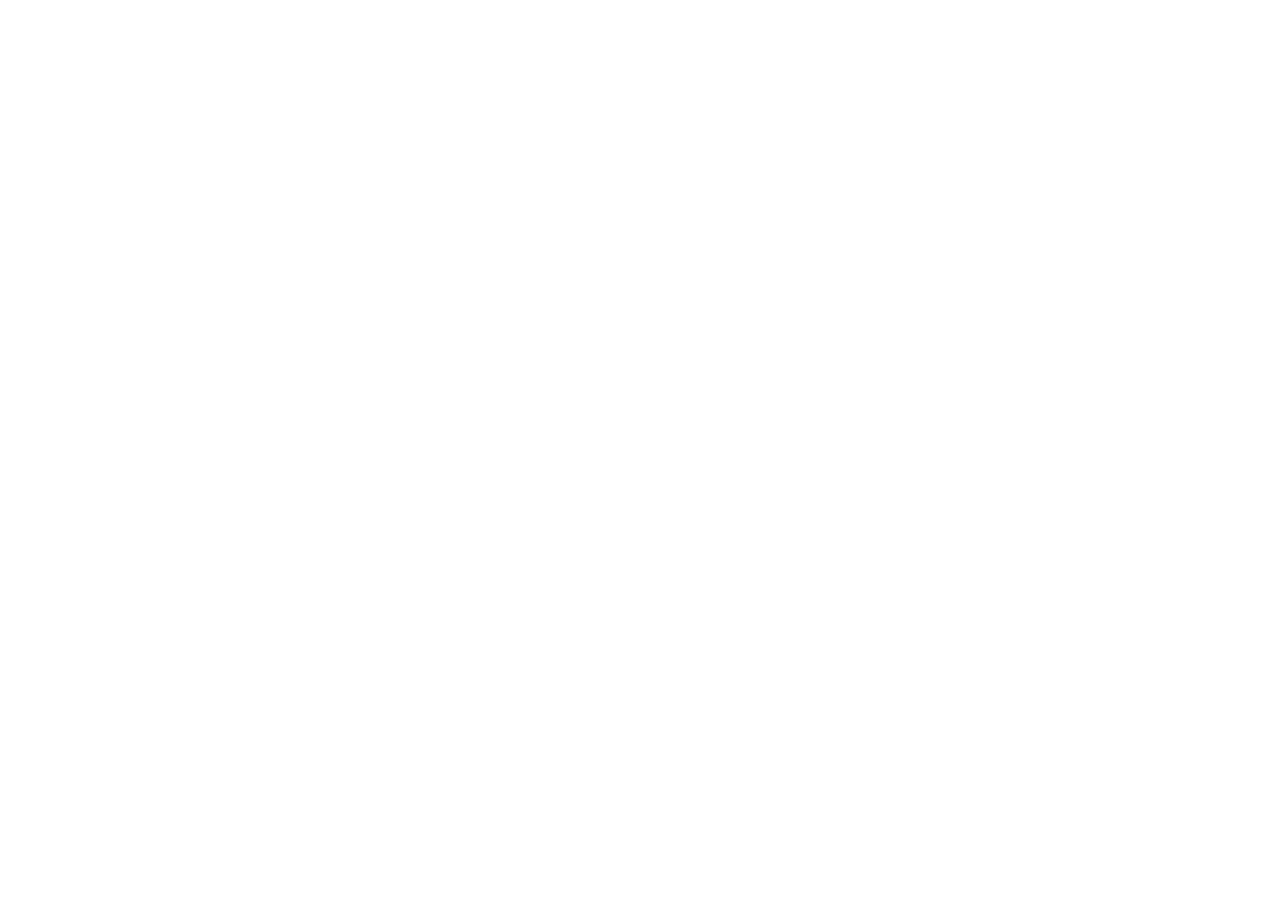
==== csv.html @ 7559186d "Update csv.html" ====
<!DOCTYPE html>
<html lang="en">
<head>
<meta charset="UTF-8">
<meta name="viewport" content="width=device-width, initial-scale=1.0">
<title>JSON to CSV Converter</title>
</head>
<body>
<script>
var JSONSources = ['data1.json', 'data2.json', 'data3.json', 'data4.json', 'data5.json', 'data6.json'];

function fetchDataAndConvertToCSV(url) {
    return new Promise((resolve, reject) => {
        var xhr = new XMLHttpRequest();
        xhr.onreadystatechange = function() {
            if (xhr.readyState === 4) {
                if (xhr.status === 200) {
                    var data = JSON.parse(xhr.responseText);
                    var csvContent = '"Word","Meaning","Synonym","Antonym","Sentence","Pronunciation"\n';
                    data.words.forEach(word => {
                        // Enclose all column values in double quotes
                        var wordValue = `"${word.word}"`;
                        var meaningValue = `"${word.meaning}"`;
                        var synonymValue = `"${word.synonym}"`;
                        var antonymValue = `"${word.antonym}"`;
                        var sentenceValue = `"${word.sentence}"`;
                        var pronunciationValue = `"${word.pronunciation}"`;
                        csvContent += `${wordValue},${meaningValue},${synonymValue},${antonymValue},${sentenceValue},${pronunciationValue}\n`;
                    });
                    resolve(csvContent);
                } else {
                    reject(new Error('Failed to fetch data from ' + url));
                }
            }
        };
        xhr.open('GET', url, true);
        xhr.send();
    });
}

function downloadCSV(csvContent, filename) {
    var blob = new Blob([csvContent], { type: 'text/csv' });
    if (window.navigator.msSaveOrOpenBlob) {
        window.navigator.msSaveBlob(blob, filename);
    } else {
        var elem = window.document.createElement('a');
        elem.href = window.URL.createObjectURL(blob);
        elem.download = filename;
        document.body.appendChild(elem);
        elem.click();
        document.body.removeChild(elem);
    }
}

window.onload = function() {
    Promise.all(JSONSources.map(fetchDataAndConvertToCSV))
        .then(csvContents => {
            var combinedCSV = csvContents.join('');
            downloadCSV(combinedCSV, 'combined_data.csv');
        })
        .catch(error => {
            console.error('Error:', error);
        });
};
</script>
</body>
</html>
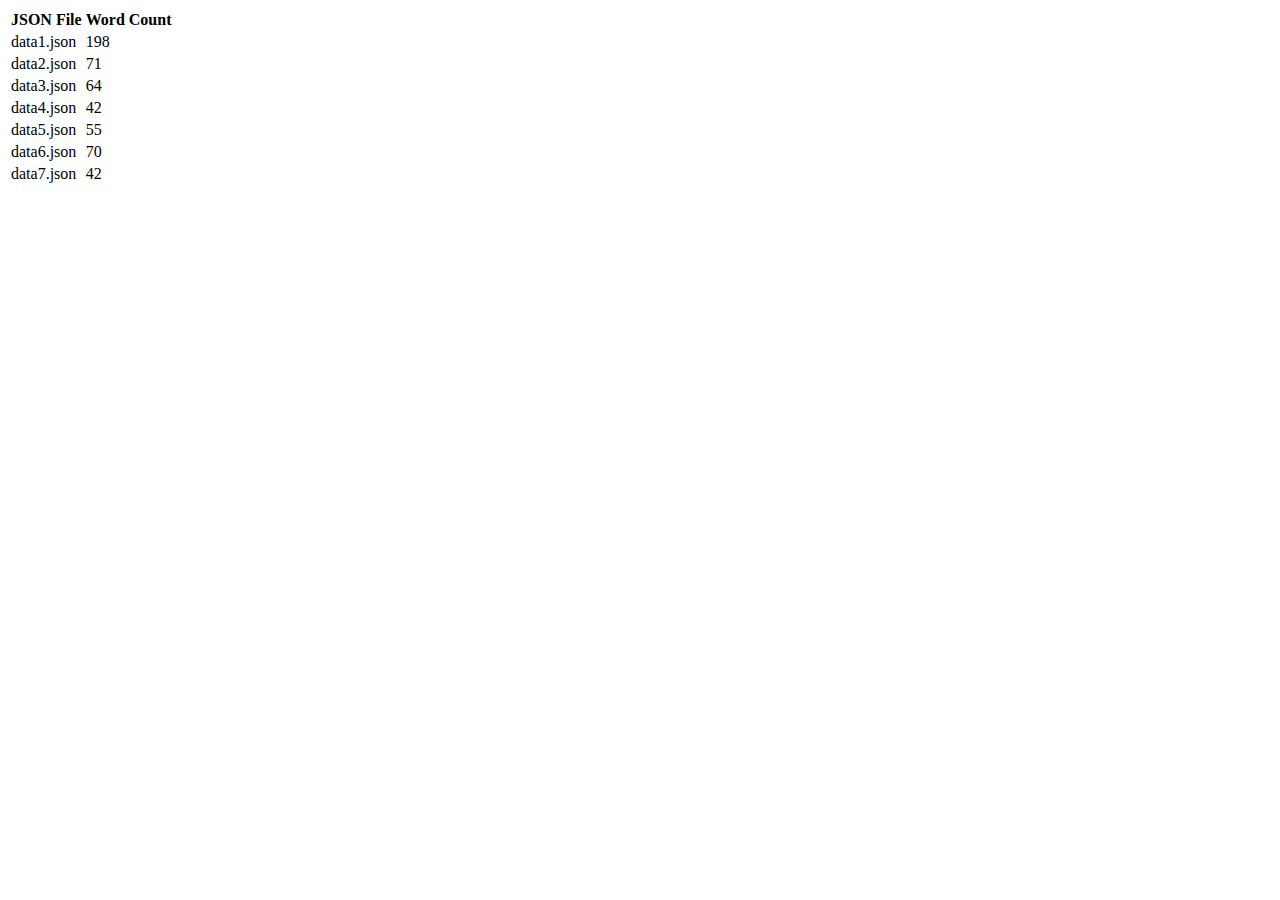
==== commit 9e2cd1fb: "Update csv.html" ====
--- a/csv.html
+++ b/csv.html
@@ -3,11 +3,12 @@
 <head>
 <meta charset="UTF-8">
 <meta name="viewport" content="width=device-width, initial-scale=1.0">
-<title>JSON to CSV Converter</title>
+<title>Download All Words (in CSV)</title>
 </head>
 <body>
+<div id="wordCounts"></div>
 <script>
-var JSONSources = ['data1.json', 'data2.json', 'data3.json', 'data4.json', 'data5.json', 'data6.json'];
+var JSONSources = ['data1.json', 'data2.json', 'data3.json', 'data4.json', 'data5.json', 'data6.json', 'data7.json'];
 
 function fetchDataAndConvertToCSV(url) {
     return new Promise((resolve, reject) => {
@@ -16,18 +17,7 @@
             if (xhr.readyState === 4) {
                 if (xhr.status === 200) {
                     var data = JSON.parse(xhr.responseText);
-                    var csvContent = '"Word","Meaning","Synonym","Antonym","Sentence","Pronunciation"\n';
-                    data.words.forEach(word => {
-                        // Enclose all column values in double quotes
-                        var wordValue = `"${word.word}"`;
-                        var meaningValue = `"${word.meaning}"`;
-                        var synonymValue = `"${word.synonym}"`;
-                        var antonymValue = `"${word.antonym}"`;
-                        var sentenceValue = `"${word.sentence}"`;
-                        var pronunciationValue = `"${word.pronunciation}"`;
-                        csvContent += `${wordValue},${meaningValue},${synonymValue},${antonymValue},${sentenceValue},${pronunciationValue}\n`;
-                    });
-                    resolve(csvContent);
+                    resolve(data);
                 } else {
                     reject(new Error('Failed to fetch data from ' + url));
                 }
@@ -52,11 +42,36 @@
     }
 }
 
+function calculateWordCount(data) {
+    return data.words.length;
+}
+
 window.onload = function() {
+    var csvContent = '"Word","Meaning","Synonym","Antonym","Sentence","Pronunciation"\n'; // Column headers
     Promise.all(JSONSources.map(fetchDataAndConvertToCSV))
-        .then(csvContents => {
-            var combinedCSV = csvContents.join('');
-            downloadCSV(combinedCSV, 'combined_data.csv');
+        .then(dataArrays => {
+            var combinedWords = dataArrays.reduce((acc, curr) => acc.concat(curr.words), []); // Combine words from all JSON files
+            combinedWords.sort((a, b) => a.word.localeCompare(b.word)); // Sort combined words alphabetically
+            combinedWords.forEach(word => {
+                // Enclose all column values in double quotes
+                var wordValue = `"${word.word}"`;
+                var meaningValue = `"${word.meaning}"`;
+                var synonymValue = `"${word.synonym}"`;
+                var antonymValue = `"${word.antonym}"`;
+                var sentenceValue = `"${word.sentence}"`;
+                var pronunciationValue = `"${word.pronunciation}"`;
+                csvContent += `${wordValue},${meaningValue},${synonymValue},${antonymValue},${sentenceValue},${pronunciationValue}\n`;
+            });
+            downloadCSV(csvContent, 'word_data.csv');
+
+            // Display word counts in HTML table
+            var wordCountsDiv = document.getElementById('wordCounts');
+            var tableHTML = '<table><thead><tr><th>JSON File</th><th>Word Count</th></tr></thead><tbody>';
+            dataArrays.forEach((data, index) => {
+                tableHTML += `<tr><td>${JSONSources[index]}</td><td>${calculateWordCount(data)}</td></tr>`;
+            });
+            tableHTML += '</tbody></table>';
+            wordCountsDiv.innerHTML = tableHTML;
         })
         .catch(error => {
             console.error('Error:', error);
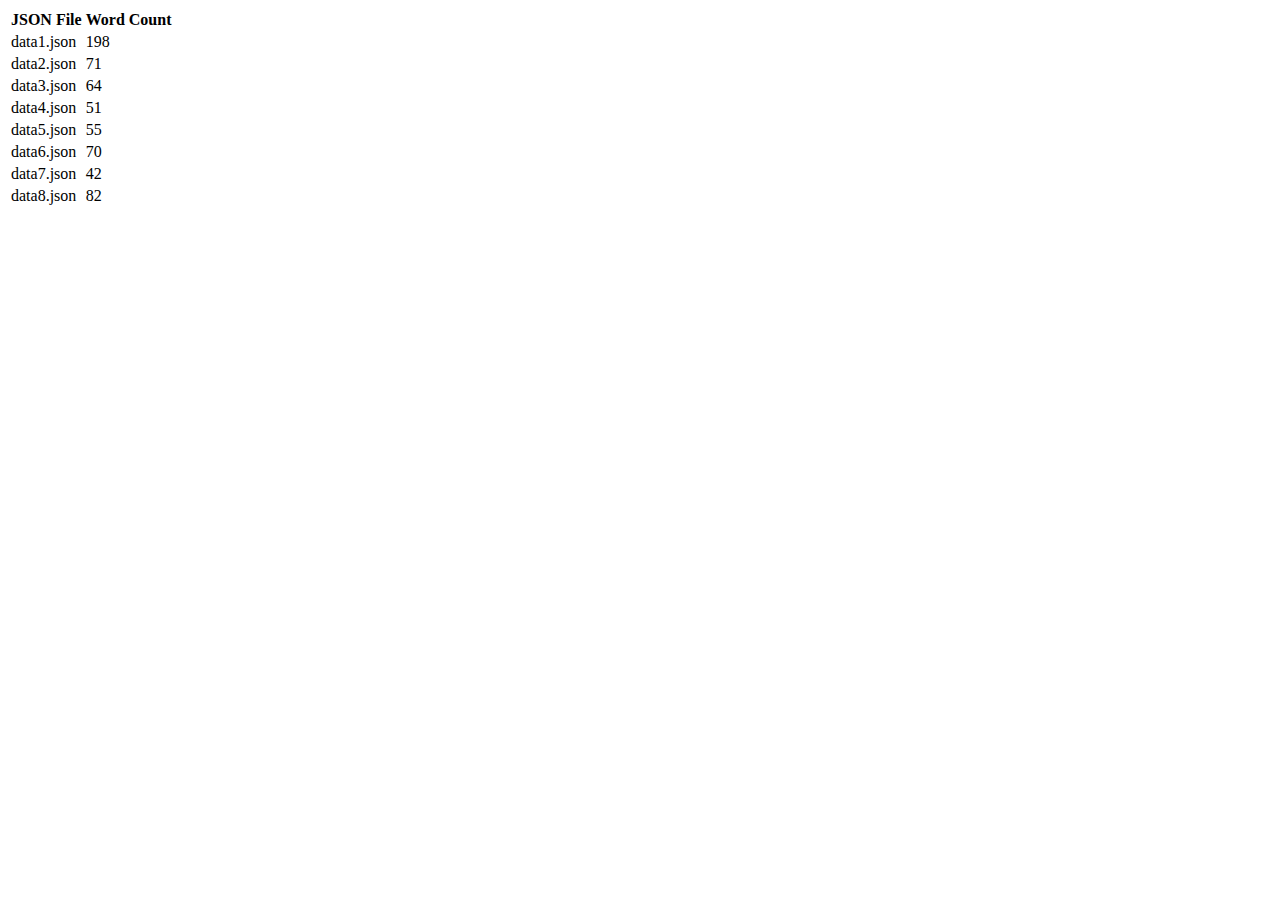
==== commit e8f4490e: "Update csv.html" ====
--- a/csv.html
+++ b/csv.html
@@ -8,7 +8,7 @@
 <body>
 <div id="wordCounts"></div>
 <script>
-var JSONSources = ['data1.json', 'data2.json', 'data3.json', 'data4.json', 'data5.json', 'data6.json', 'data7.json'];
+var JSONSources = ['data1.json', 'data2.json', 'data3.json', 'data4.json', 'data5.json', 'data6.json', 'data7.json', 'data8.json'];
 
 function fetchDataAndConvertToCSV(url) {
     return new Promise((resolve, reject) => {
